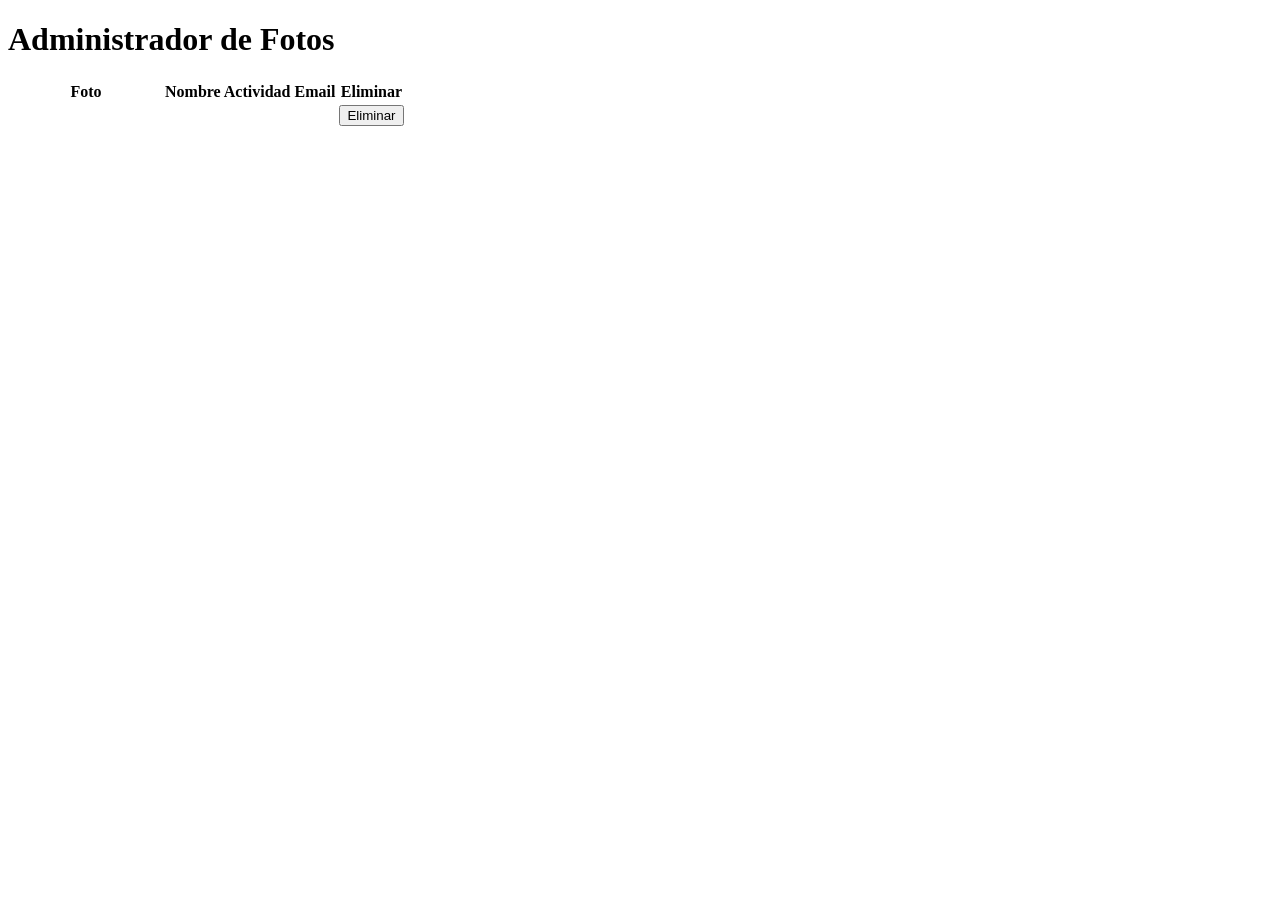
==== tarea4/src/main/resources/templates/admin-fotos.html @ 78044370 "Tarea 5 casi lista Aca se cumple todo al minimo, falta hacer mejor formato, que se vea mas bonito y " ====
<!DOCTYPE html>
<html xmlns:th="http://www.thymeleaf.org">
<head>
    <meta charset="UTF-8">
    <title>Administrador de Fotos</title>
</head>
<body>
    <h1>Administrador de Fotos</h1>

    <table>
        <thead>
            <tr>
                <th>Foto</th>
                <th>Nombre Actividad</th>
                <th>Email</th>
                <th>Eliminar</th>
            </tr>
        </thead>
        <tbody>
            <tr th:each="foto : ${fotos}">
                <td><img th:src="@{'/uploads/' + ${foto.nombreArchivo}}" width="150"/></td>
                <td th:text="${foto.actividad.nombre}"></td>
                <td th:text="${foto.actividad.email}"></td>
                <td>
					<button th:onclick="'eliminarFoto(' + ${foto.id} + ')'">Eliminar</button>
				</td>


            </tr>
        </tbody>
    </table>

    <script>
    function eliminarFoto(id) {
        const motivo = prompt("Ingrese motivo de eliminación (entre 5 y 200 caracteres):");

        if (!motivo || motivo.trim().length < 5 || motivo.length > 200) {
            alert("Motivo inválido. Debe tener entre 5 y 200 caracteres.");
            return;
        }

        fetch("/eliminar-foto/" + id, {
            method: "POST",
            headers: {
                "Content-Type": "application/json"
            },
            body: JSON.stringify({ motivo: motivo })
        }).then(res => {
            if (res.ok) {
                location.reload();
            } else {
                alert("Hubo un error al eliminar la foto.");
            }
        });
    }
</script>

</body>
</html>
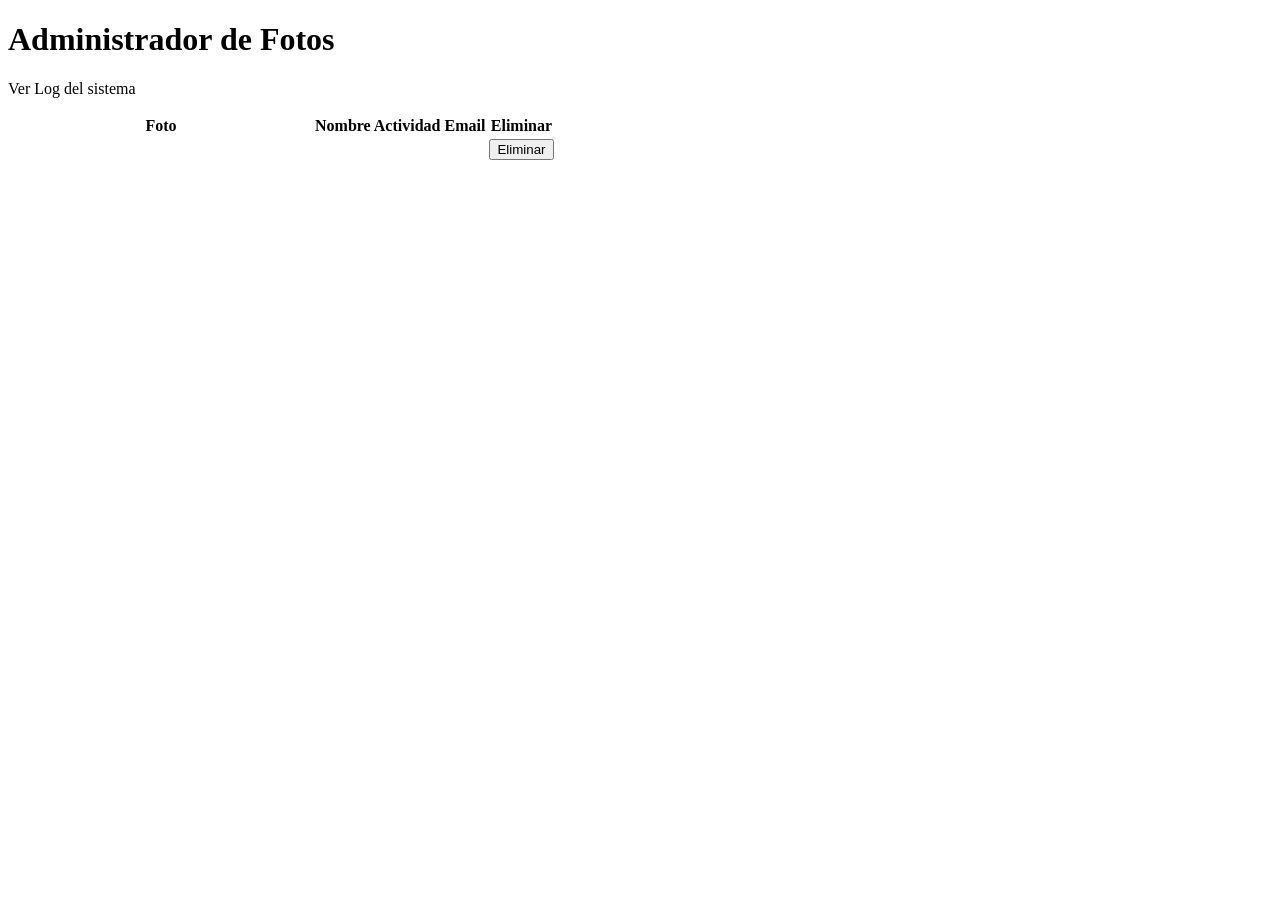
==== commit 67c93d61: "Fixing styles" ====
--- a/tarea4/src/main/resources/templates/admin-fotos.html
+++ b/tarea4/src/main/resources/templates/admin-fotos.html
@@ -3,57 +3,76 @@
 <head>
     <meta charset="UTF-8">
     <title>Administrador de Fotos</title>
+    <link rel="stylesheet" href="/css/estilos.css" />
+    <!-- CSRF tokens para Spring Security -->
+    <meta name="_csrf"        th:content="${_csrf.token}"       />
+    <meta name="_csrf_header"  th:content="${_csrf.headerName}"  />
 </head>
 <body>
-    <h1>Administrador de Fotos</h1>
+    <div class="contenedor">
+        <h1>Administrador de Fotos</h1>
 
-    <table>
-        <thead>
-            <tr>
-                <th>Foto</th>
-                <th>Nombre Actividad</th>
-                <th>Email</th>
-                <th>Eliminar</th>
-            </tr>
-        </thead>
-        <tbody>
-            <tr th:each="foto : ${fotos}">
-                <td><img th:src="@{'/uploads/' + ${foto.nombreArchivo}}" width="150"/></td>
-                <td th:text="${foto.actividad.nombre}"></td>
-                <td th:text="${foto.actividad.email}"></td>
-                <td>
-					<button th:onclick="'eliminarFoto(' + ${foto.id} + ')'">Eliminar</button>
-				</td>
+        <!-- Enlace al Log -->
+        <p>
+            <a th:href="@{/log}">Ver Log del sistema</a>
+        </p>
 
+        <table>
+            <thead>
+                <tr>
+                    <th>Foto</th>
+                    <th>Nombre Actividad</th>
+                    <th>Email</th>
+                    <th>Eliminar</th>
+                </tr>
+            </thead>
+            <tbody>
+                <tr th:each="foto : ${fotos}">
+                    <td>
+                        <img th:src="@{'/uploads/' + ${foto.nombreArchivo}}" width="300" />
+                    </td>
+                    <td th:text="${foto.actividad.nombre}"></td>
+                    <td th:text="${foto.actividad.email}"></td>
+                    <td>
+                        <button th:onclick="'eliminarFoto(' + ${foto.id} + ')'">
+                            Eliminar
+                        </button>
+                    </td>
+                </tr>
+            </tbody>
+        </table>
+    </div>
 
-            </tr>
-        </tbody>
-    </table>
-
-    <script>
+    <script th:inline="javascript">
+    /*<![CDATA[*/
     function eliminarFoto(id) {
         const motivo = prompt("Ingrese motivo de eliminación (entre 5 y 200 caracteres):");
-
         if (!motivo || motivo.trim().length < 5 || motivo.length > 200) {
             alert("Motivo inválido. Debe tener entre 5 y 200 caracteres.");
             return;
         }
 
-        fetch("/eliminar-foto/" + id, {
-            method: "POST",
+        // Leer token CSRF y nombre de la cabecera desde las meta tags
+        const token  = document.querySelector('meta[name="_csrf"]').getAttribute('content');
+        const header = document.querySelector('meta[name="_csrf_header"]').getAttribute('content');
+
+        fetch('/eliminar-foto/' + id, {
+            method: 'POST',
             headers: {
-                "Content-Type": "application/json"
+                [header]: token,
+                'Content-Type': 'application/json'
             },
             body: JSON.stringify({ motivo: motivo })
-        }).then(res => {
-            if (res.ok) {
-                location.reload();
-            } else {
-                alert("Hubo un error al eliminar la foto.");
+        })
+        .then(response => {
+            if (!response.ok) {
+                throw new Error('Hubo un error al eliminar la foto.');
             }
-        });
+            location.reload();
+        })
+        .catch(err => alert(err.message));
     }
-</script>
-
+    /*]]>*/
+    </script>
 </body>
 </html>
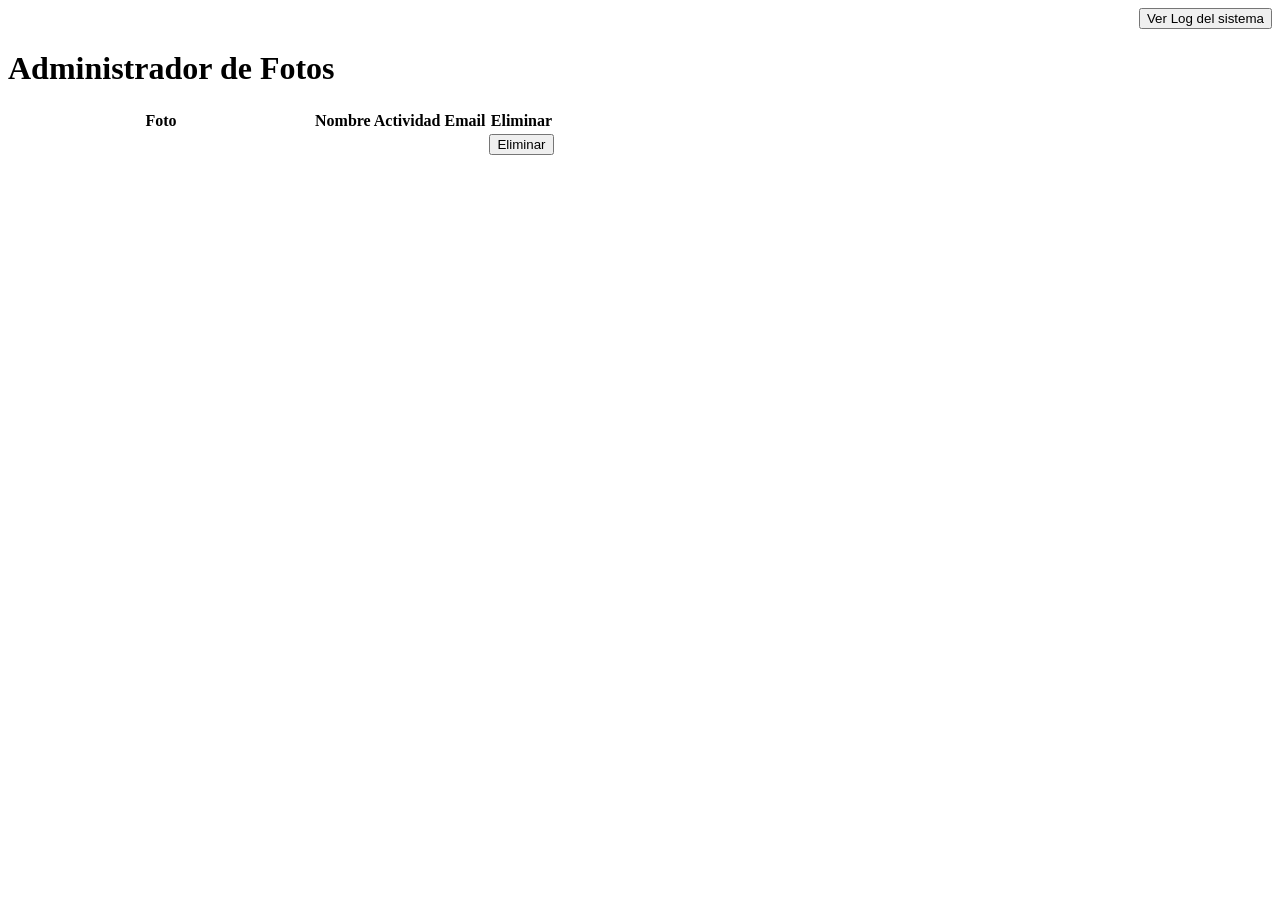
==== commit 1a6fe2cb: "Detalles finales Se arreglaron los botones para las transiciones entre las vistas y se actualiza el " ====
--- a/tarea4/src/main/resources/templates/admin-fotos.html
+++ b/tarea4/src/main/resources/templates/admin-fotos.html
@@ -9,13 +9,20 @@
     <meta name="_csrf_header"  th:content="${_csrf.headerName}"  />
 </head>
 <body>
+    
+
+        
     <div class="contenedor">
+        <!-- Boton que lleva al log -->
+        <div style="display: flex; justify-content: flex-end; margin-botton: 20px;">
+            <a href="/log">
+                <button class="button" >Ver Log del sistema</button>
+            </a>
+        </div>
+
         <h1>Administrador de Fotos</h1>
 
-        <!-- Enlace al Log -->
-        <p>
-            <a th:href="@{/log}">Ver Log del sistema</a>
-        </p>
+        
 
         <table>
             <thead>
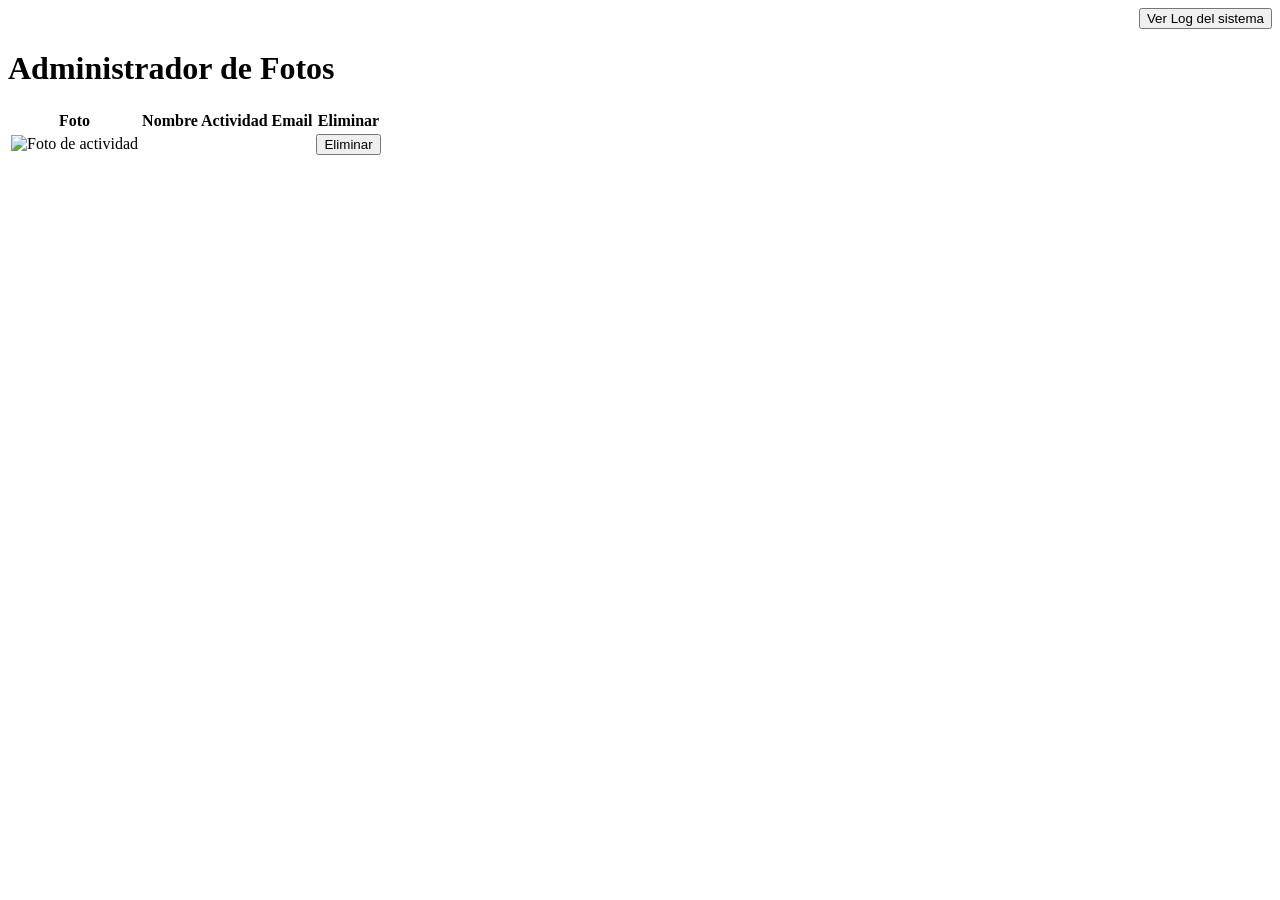
==== commit 1afa31a8: "fixing errors from w3c" ====
--- a/tarea4/src/main/resources/templates/admin-fotos.html
+++ b/tarea4/src/main/resources/templates/admin-fotos.html
@@ -14,10 +14,12 @@
         
     <div class="contenedor">
         <!-- Boton que lleva al log -->
-        <div style="display: flex; justify-content: flex-end; margin-botton: 20px;">
-            <a href="/log">
-                <button class="button" >Ver Log del sistema</button>
-            </a>
+        <div style="display: flex; justify-content: flex-end;">
+            <button 
+                type="button" 
+                class="button" 
+                onclick="window.location.href='/log'">Ver Log del sistema</button>
+            
         </div>
 
         <h1>Administrador de Fotos</h1>
@@ -36,7 +38,7 @@
             <tbody>
                 <tr th:each="foto : ${fotos}">
                     <td>
-                        <img th:src="@{'/uploads/' + ${foto.nombreArchivo}}" width="300" />
+                        <img th:src="@{'/uploads/' + ${foto.nombreArchivo}}" width="300" alt="Foto de actividad"/>
                     </td>
                     <td th:text="${foto.actividad.nombre}"></td>
                     <td th:text="${foto.actividad.email}"></td>
